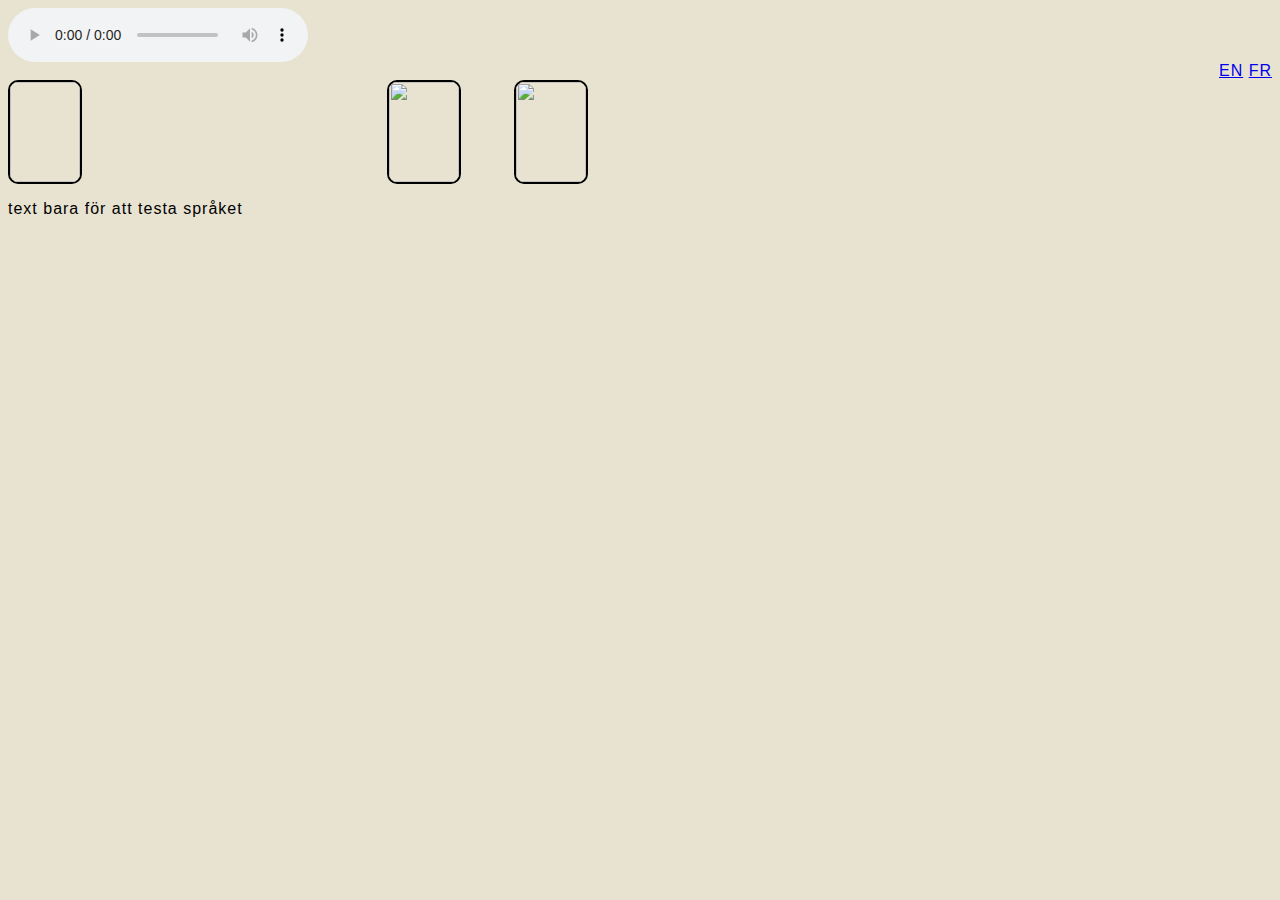
==== index.html @ 395ac4b0 "Update index.html" ====
<doctype html>
<html lang=en>
	<head>
		<meta charset='utf-8'/>
		<title> Curriculum Vitae</title>
		<link rel='stylesheet' href='style/index.css' type='text/css'/>
	</head>
	<body>
		<audio controls autoplay href='music/YR OST.mp3'></audio>
		<div class='language'>
			<a href='lang/EN.html'>EN</a>
			<a href='lang/ FR.html'>FR</a>
		</div>
		<div class='row'></div>
			<div class='column_profile'><img class='profile' href='image/crown' 	width='70'; height='100';/></div>
			<div class='column_small'><img class='profile' src='https://1.bp.blogspot.com/-lYTokAVK7cM/X1CK8lWmTpI/AAAAAAABaxU/Gxy-rmnQKXEKSE_cHu4ezkPMgMCb81MMACNcBGAsYHQ/s1600/izakaya_man1_smile.png' 	width='70'; height='100';/></div>
			<div class='column_main'><img class='profile' src='https://1.bp.blogspot.com/-lYTokAVK7cM/X1CK8lWmTpI/AAAAAAABaxU/Gxy-rmnQKXEKSE_cHu4ezkPMgMCb81MMACNcBGAsYHQ/s1600/izakaya_man1_smile.png' 	width='70'; height='100';/></div>
		</div>
		<p>text bara för att testa språket</p>
	</body>
---- style/index.css ----
body {
	font-family: sans-serif;
	font-weight: 500;
	letter-spacing: 1px;
	background-color: #e8e3d1;
}
.column_profile {
  float: left;
  width: 30%;
}
.column_small {
  float: left;
  width: 10%;
 }
.column_text {
  float: left;
  width: 60%;
}
.row:after {
  content: "";
  display: table;
  clear: both;
}
.language {
	text-align: right;
	font-family: sans-serif;
}
.profile {
	border: 2px solid #000; 
	border-radius: 10px;'
}
.divider {
	border-top: 5px solid #000;
}
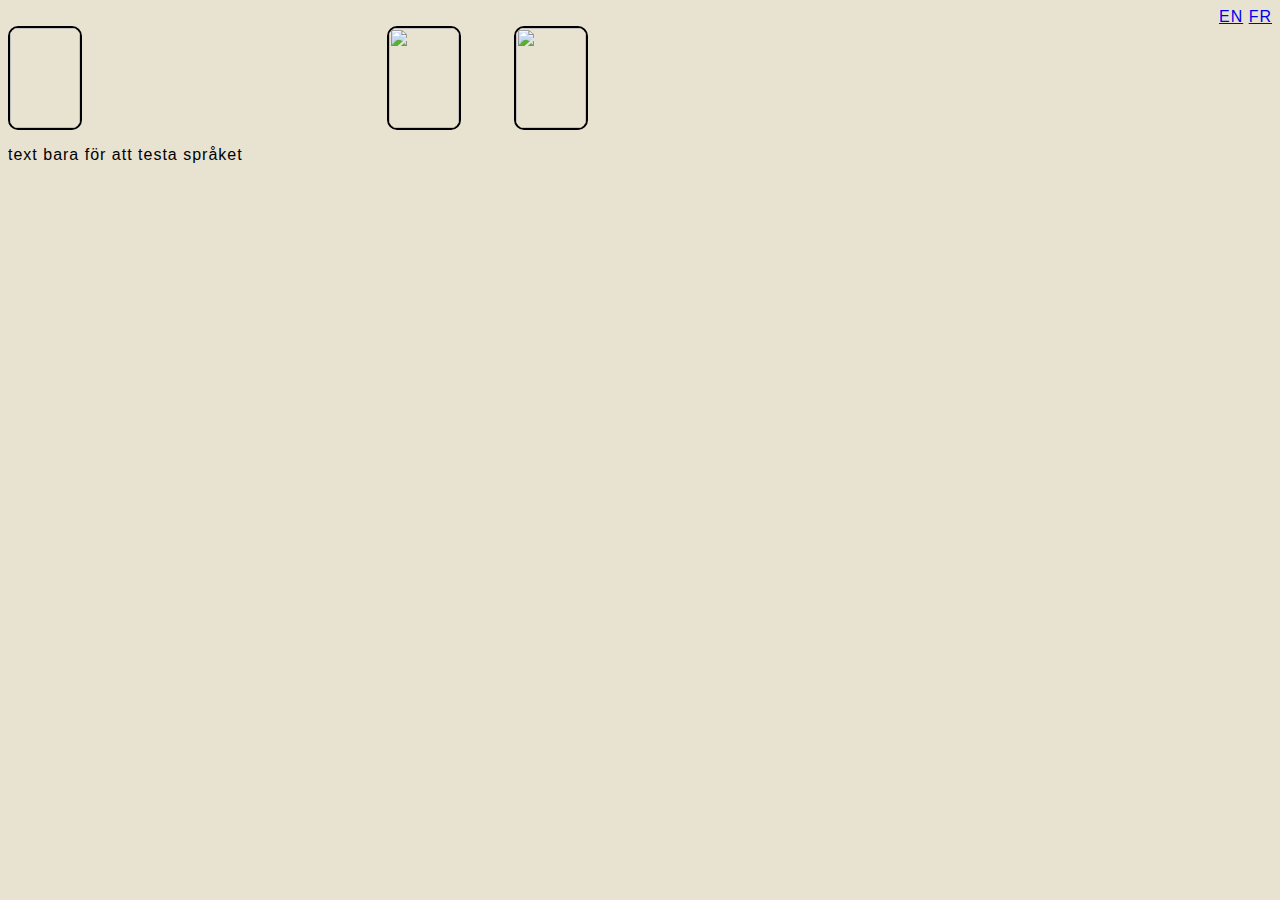
==== commit b897d0f7: "Update index.html" ====
--- a/index.html
+++ b/index.html
@@ -6,7 +6,6 @@
 		<link rel='stylesheet' href='style/index.css' type='text/css'/>
 	</head>
 	<body>
-		<audio controls autoplay href='music/YR OST.mp3'></audio>
 		<div class='language'>
 			<a href='lang/EN.html'>EN</a>
 			<a href='lang/ FR.html'>FR</a>
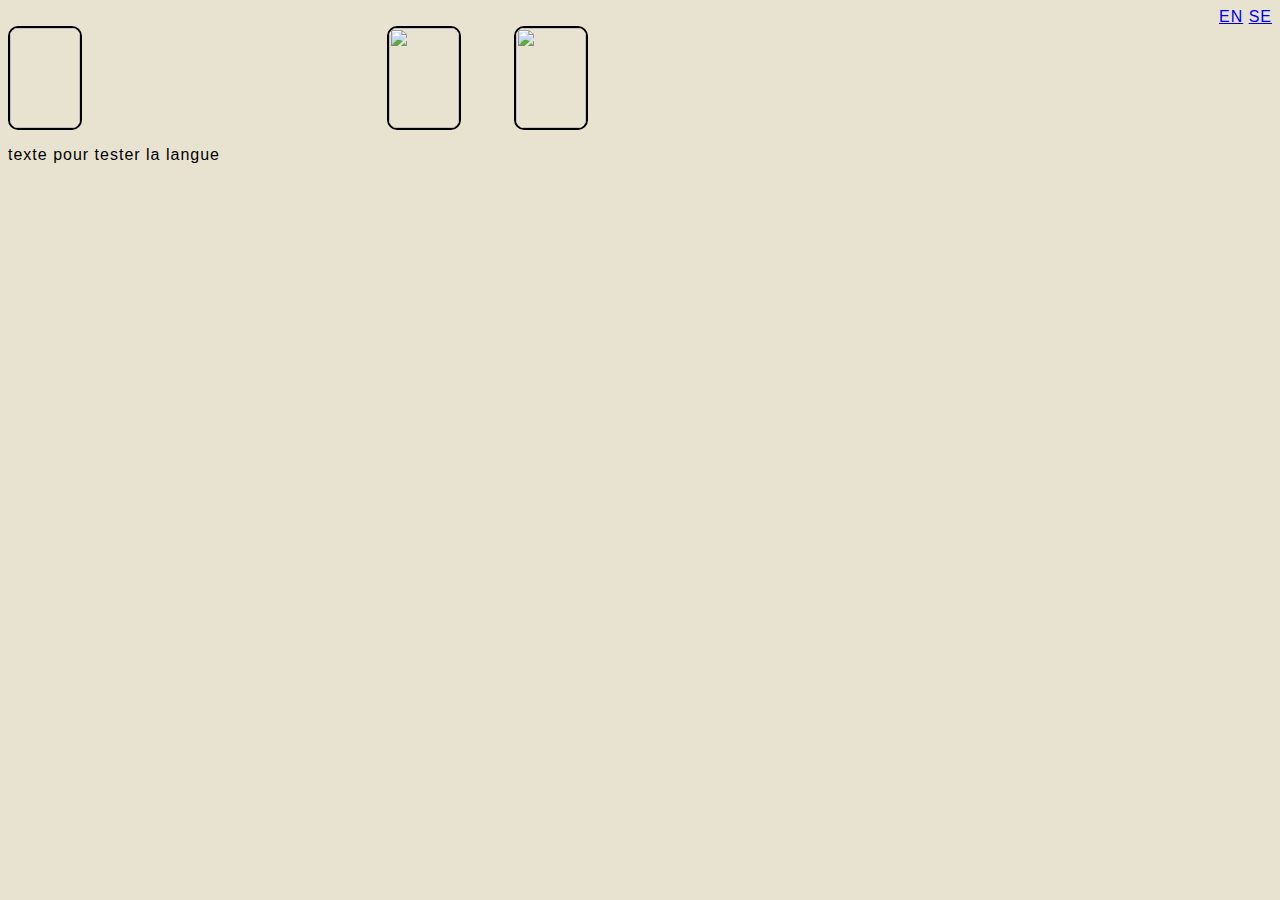
==== commit b1a067d0: "Update index.html" ====
--- a/index.html
+++ b/index.html
@@ -8,12 +8,12 @@
 	<body>
 		<div class='language'>
 			<a href='lang/EN.html'>EN</a>
-			<a href='lang/ FR.html'>FR</a>
+			<a href='lang/SE.html'>SE</a>
 		</div>
 		<div class='row'></div>
 			<div class='column_profile'><img class='profile' href='image/crown' 	width='70'; height='100';/></div>
 			<div class='column_small'><img class='profile' src='https://1.bp.blogspot.com/-lYTokAVK7cM/X1CK8lWmTpI/AAAAAAABaxU/Gxy-rmnQKXEKSE_cHu4ezkPMgMCb81MMACNcBGAsYHQ/s1600/izakaya_man1_smile.png' 	width='70'; height='100';/></div>
 			<div class='column_main'><img class='profile' src='https://1.bp.blogspot.com/-lYTokAVK7cM/X1CK8lWmTpI/AAAAAAABaxU/Gxy-rmnQKXEKSE_cHu4ezkPMgMCb81MMACNcBGAsYHQ/s1600/izakaya_man1_smile.png' 	width='70'; height='100';/></div>
 		</div>
-		<p>text bara för att testa språket</p>
+		<p>texte pour tester la langue</p>
 	</body>
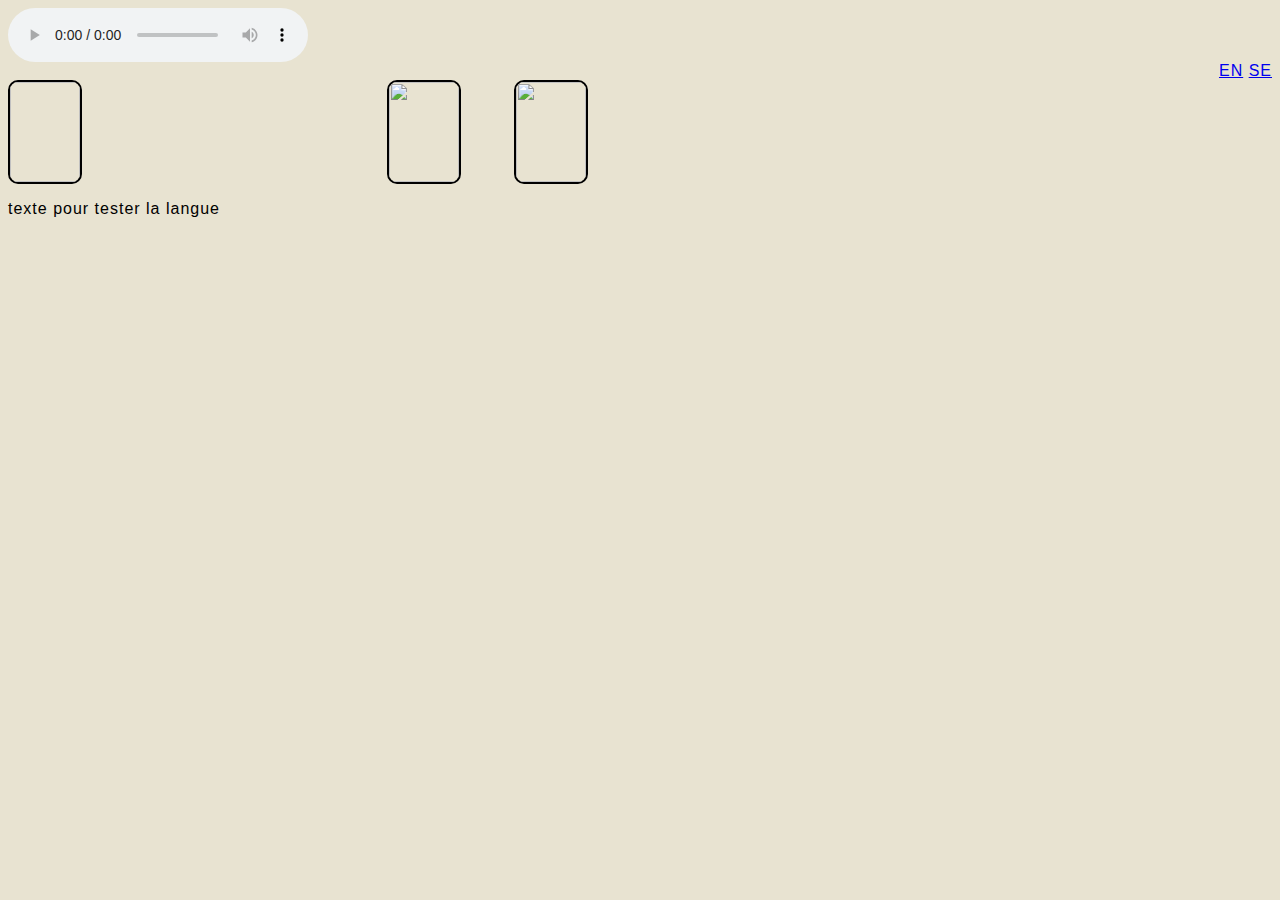
==== commit 4de52dab: "Update index.html" ====
--- a/index.html
+++ b/index.html
@@ -6,6 +6,7 @@
 		<link rel='stylesheet' href='style/index.css' type='text/css'/>
 	</head>
 	<body>
+		<audio controls href='music/ YR OST.mp3'></audio>
 		<div class='language'>
 			<a href='lang/EN.html'>EN</a>
 			<a href='lang/SE.html'>SE</a>
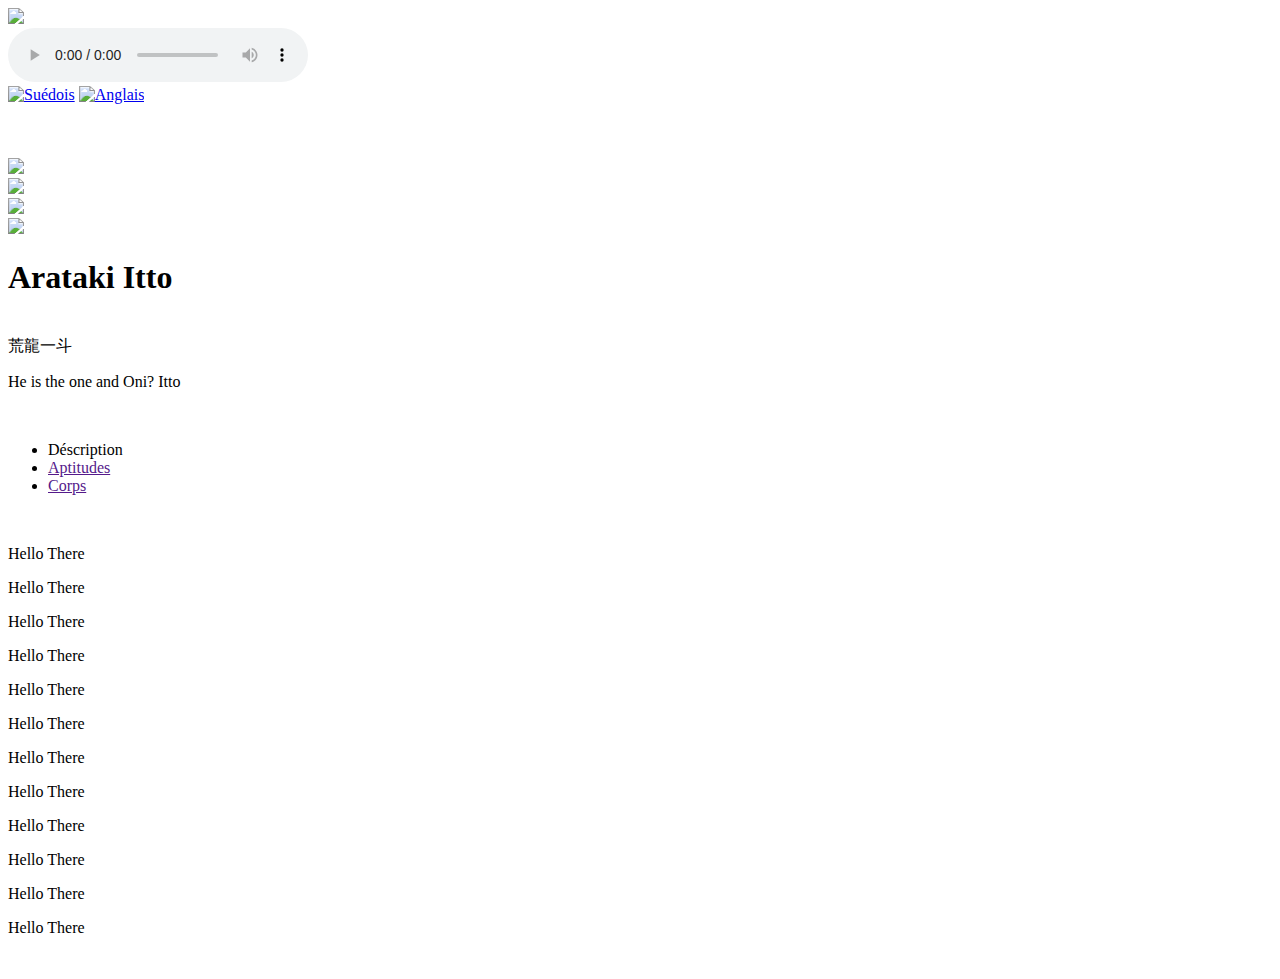
==== commit 6f668d61: "Update index.html" ====
--- a/index.html
+++ b/index.html
@@ -1,20 +1,71 @@
-<doctype html>
-<html lang=en>
+<!DOCTYPE html>
+<html>
 	<head>
 		<meta charset='utf-8'/>
-		<title> Curriculum Vitae</title>
-		<link rel='stylesheet' href='style/index.css' type='text/css'/>
+		<title>Arataki Itto</title>
+		<link rel='stylesheet' href='CSS/CV_active.css'>
+		<link rel='icon' type="image/x-icon" href='img/bull.ico'>
+		<link rel="preconnect" href="https://fonts.googleapis.com">
+		<link rel="preconnect" href="https://fonts.gstatic.com" crossorigin>
+		<link href="https://fonts.googleapis.com/css2?family=Rampart+One&family=RocknRoll+One&display=swap" rel="stylesheet">
 	</head>
 	<body>
-		<audio controls href='music/ YR OST.mp3'></audio>
-		<div class='language'>
-			<a href='lang/EN.html'>EN</a>
-			<a href='lang/SE.html'>SE</a>
+		<img id='background' src='gif/Inazuma.gif'>
+		<div></div>
+		<span id='profile_line'></span>
+		<div class='row_1'>
+			<div class='column_audio'>
+				<audio controls src='aud/Time to shine.mp3' alt='Musique'></audio>
+			</div>
+			<div class='column_language'>
+				<div class='language'>
+					<a href='CV.SE.html'><img class='flag' src='img/Svenska.jpg'/ alt='Suédois'></a>
+					<a href='CV_Description.En'><img class='flag' src='img/English.jpg'/ alt='Anglais'></a>
+				</div>
+			</div>
 		</div>
-		<div class='row'></div>
-			<div class='column_profile'><img class='profile' href='image/crown' 	width='70'; height='100';/></div>
-			<div class='column_small'><img class='profile' src='https://1.bp.blogspot.com/-lYTokAVK7cM/X1CK8lWmTpI/AAAAAAABaxU/Gxy-rmnQKXEKSE_cHu4ezkPMgMCb81MMACNcBGAsYHQ/s1600/izakaya_man1_smile.png' 	width='70'; height='100';/></div>
-			<div class='column_main'><img class='profile' src='https://1.bp.blogspot.com/-lYTokAVK7cM/X1CK8lWmTpI/AAAAAAABaxU/Gxy-rmnQKXEKSE_cHu4ezkPMgMCb81MMACNcBGAsYHQ/s1600/izakaya_man1_smile.png' 	width='70'; height='100';/></div>
+		<br class='margin'/>
+		<div id='surface'>
+			<br></br>
+			<div class='row_2'>
+				<div class='column_profile'>
+					<img class='profile_main' src='img/Itto sparkle.jpg'/>
+				</div>
+				<div class='column_small'>
+					<div class='spacing_small'></div>
+						<img class='profile_small' src='img/sweet Itto.jpg'/>
+						<br class='spacing_small'/>
+						<img class='profile_small' src='img/punch Itto.jpg'/>
+						<br class='spacing_small'/>
+						<img class='profile_small' src='img/scared Itto.jpg'/>
+				</div>
+				<div class='column_title'>
+					<h1 class='name'>Arataki Itto</h1>
+						<br/>
+					<div class='name_ja'>荒龍一斗</div>
+					<p class='catching_phrase'>He is the one and <span title='in Japanese folklore, is a demonic creature with huge strength'>Oni</span><span id='Oni'>?</span> Itto<p/>
+				</div>
+			</div>
+			<br/>
+			<div class="navigation_bar"><ul>
+				<li class=active>Déscription</li>
+				<li><a href=''/>Aptitudes</a></li>
+				<li><a href=''/>Corps</a></li>
+			</ul></div>
+			<br>
+			<p>Hello There</p>
+			<p>Hello There</p>
+			<p>Hello There</p>
+			<p>Hello There</p>
+			<p>Hello There</p>
+			<p>Hello There</p>
+			<p>Hello There</p>
+			<p>Hello There</p>
+			<p>Hello There</p>
+			<p>Hello There</p>
+			<p>Hello There</p>
+			<p>Hello There</p>
+			</br>
 		</div>
-		<p>texte pour tester la langue</p>
+		</div>
 	</body>
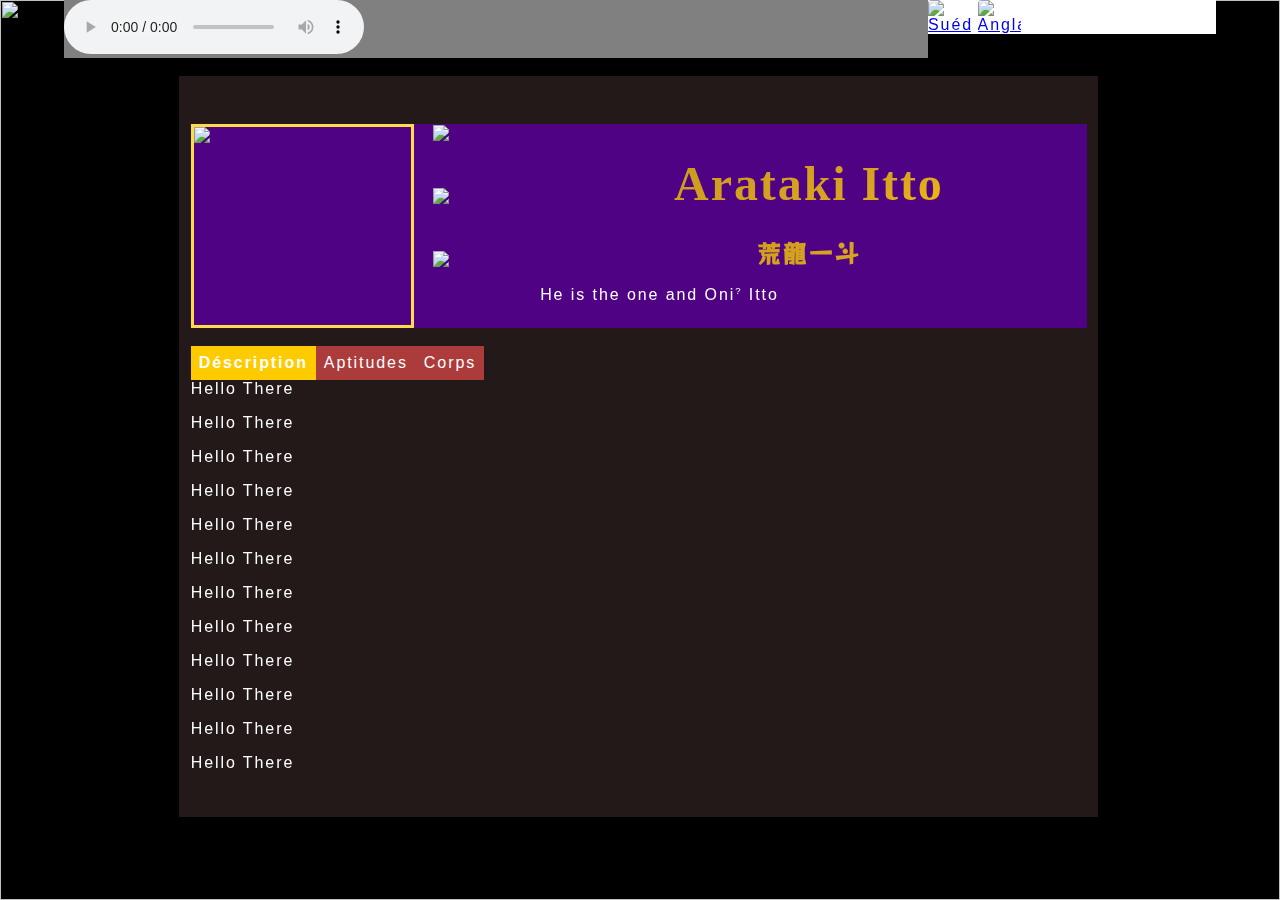
==== commit ff7b7b03: "Update index.html" ====
--- a/index.html
+++ b/index.html
@@ -3,7 +3,7 @@
 	<head>
 		<meta charset='utf-8'/>
 		<title>Arataki Itto</title>
-		<link rel='stylesheet' href='CSS/CV_active.css'>
+		<link rel='stylesheet' href='CSS/index.css'>
 		<link rel='icon' type="image/x-icon" href='img/bull.ico'>
 		<link rel="preconnect" href="https://fonts.googleapis.com">
 		<link rel="preconnect" href="https://fonts.gstatic.com" crossorigin>
--- a/CSS/index.css
+++ b/CSS/index.css
@@ -0,0 +1,190 @@
+body {
+	position: relative;
+	font-family: sans-serif;
+	letter-spacing: 0.15vw;
+	color: white;
+	background-color: black;
+	background-repeat: no-repeat;
+	background-attachment: fixed;
+	margin-left: 5%;
+	margin-right: 5%;
+	margin-top: 0vh;
+}
+#background {
+	position: fixed;
+	z-index: -1;
+	opacity: 1;
+	width: 100vw;
+	height: 100vh;
+	margin-left: -5%;
+	margin-right: -5%;
+}
+#surface{
+	position: relative;
+	width: 70vw;
+	display: block;
+	background-color: #46323280;
+	z-index: 0;
+	margin-left: 10%;
+	margin-right: 10%;
+	padding: 1%;
+}
+.column_audio {
+	float: left;
+	width: 75%;
+	background-color:gray
+}
+.column_language {
+	float: left;
+	width: 25%;
+	background-color:white
+}
+.flag {
+	min-height: 10%;
+	min-width: 10%;
+	max-height: 15%;
+	max-width: 15%;
+	border-radius: 10%;
+}
+/*audio {
+	min-height: 10%;
+	min-width: 10%;
+	max-height: 15%;
+	max-width: 15%;
+	border-radius: 10%;
+}*/
+.column_profile {
+	float: left;
+	width: 25%;
+}
+.column_small{
+	float: left;
+	width: 7%;
+	margin-left: 2%;
+}
+.column_title {
+	 float: left;
+	 width: 80%;
+	 margin-left: 5%;
+	 color: white
+}
+.profile_main {
+	min-height: 22vh;
+	min-width: 15vw;
+	max-height: 25vh;
+	max-width: 17vw;
+	display: block;
+	border: 0.2rem solid #ffdb4c;
+}
+.profile_main:hover{
+	display: block;
+	transition: 3s ease 0s;
+	content: url('../img/Itto upside down.jpg');
+}
+.profile_small {
+	min-height: 5vh;
+	min-width: 5vw;
+	max-height: 5vh;
+	max-width: 5vw;
+	display: block;
+}
+.spacing_small{
+	margin-bottom:2%
+}
+.column_title {
+	float: left;
+	width: 60%;
+}
+.row_1:after, .row_2:after {
+	content: "";
+	display: table;
+	clear: both;
+}
+.row_2 {
+	position: relative;
+	width: 100%;
+	height: calc(100% - 50%);
+	display:flex;
+	background-repeat: no-repeat;
+	background-size: cover;
+	background-color: #4f0384;
+	z-index: 0;
+}
+.profile {
+	border: 2px solid #000; 
+	border-radius: 10px;'
+}
+.divider {
+	border-top: 5px solid #000;
+}
+.name, .name_ja {
+	text-align: center;
+	color: transparent;
+	background-image: linear-gradient(
+		-200deg, 
+		#c4941d 0%, 
+		#daa520 35%, 
+		#fecb00 50%,
+		#f7e89c 60%,
+		#ffdb4c 70%,
+		#daa520 85%,
+		#c4941d 100%
+	);
+	background-size: 200%;
+	background-clip: border-box;
+	-webkit-background-clip: text;
+	-webkit-text-fill-color: transparent;
+	-webkit-background-clip: text;
+	animation: name 2s linear infinite;
+}
+@keyframes name {
+  to {
+    background-position: 200% center;
+  }
+}
+.name {
+	font-family: 'Ayalisse';
+	font-size: 300%;
+}
+.name_ja {
+	font-family: 'RocknRoll One', sans-serif;
+	font-size: 150%;
+	margin-top: -5%;
+	font-weight: bold;
+}
+#Oni {
+	vertical-align: super;
+	font-size:60%;
+}
+.navigation_bar{
+	position:absolute;
+}
+ul {
+	list-style-type: none;
+	margin: 0;
+	padding: 0;
+	display:block;
+	background-color: #fecb00;
+}
+li {
+	float: left;
+}
+li a {
+	text-decoration: none;
+	display: block;
+	padding: 8px;
+	background-color: #ac3c3c;
+	color: #FFFFFF;
+	transition: all 0.3s ease 0s;
+}
+li a:hover{
+	background-color: #fecb00;
+}
+li.active{
+	background-color: #fecb00;
+	font-weight: bold;
+	text-decoration: none;
+	display: block;
+	padding: 8px;
+	color: #FFFFFF;
+}
